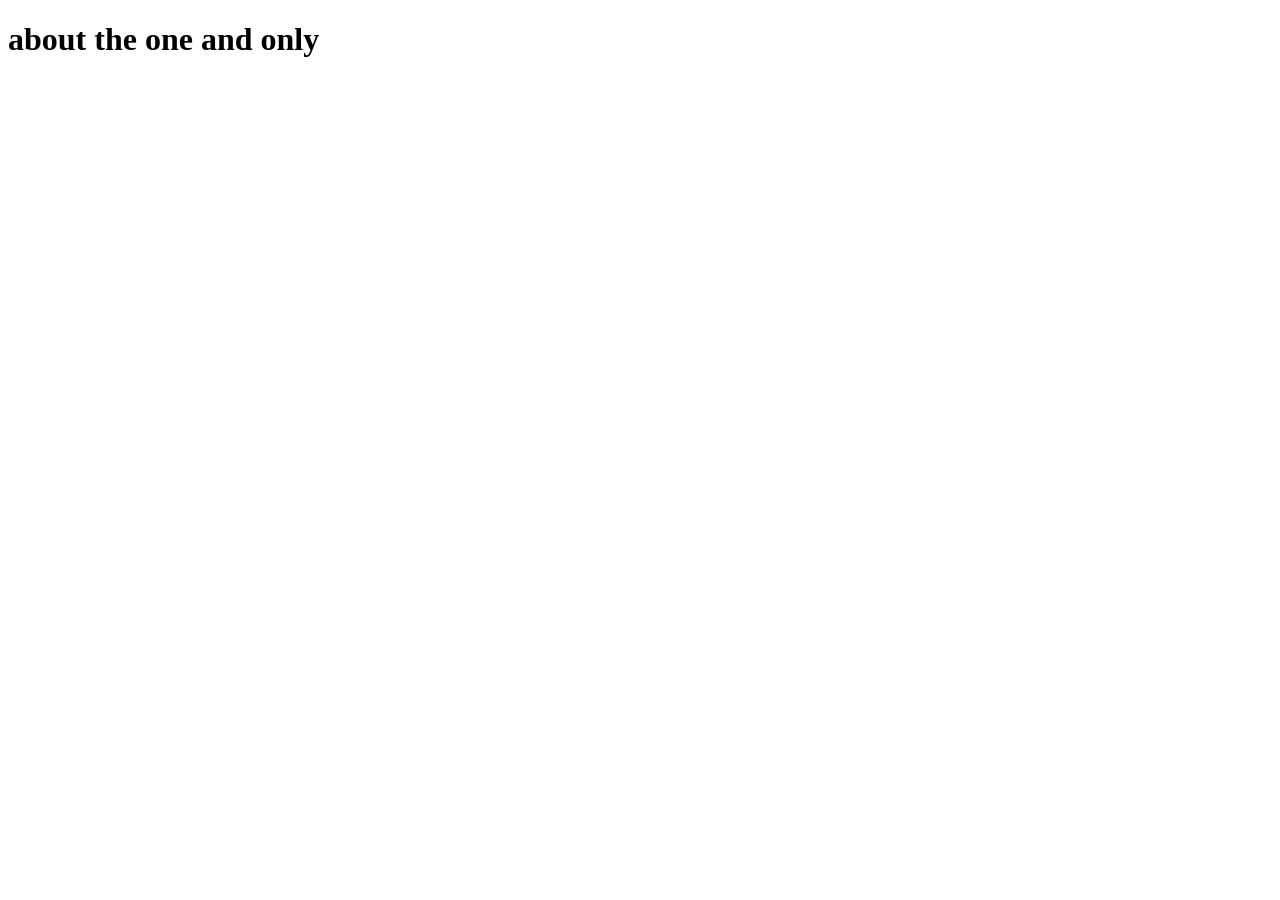
==== pages/about.html @ 90ea68d9 "edited index.html & made about.html" ====
<!DOCTYPE html>
<html lang="en">
<head>
    <meta charset="UTF-8">
    <meta name="viewport" content="width=device-width, initial-scale=1.0">
    <title>About me</title>
</head>
<body>
    <h1>about the one and only</h1>
</body>
</html>
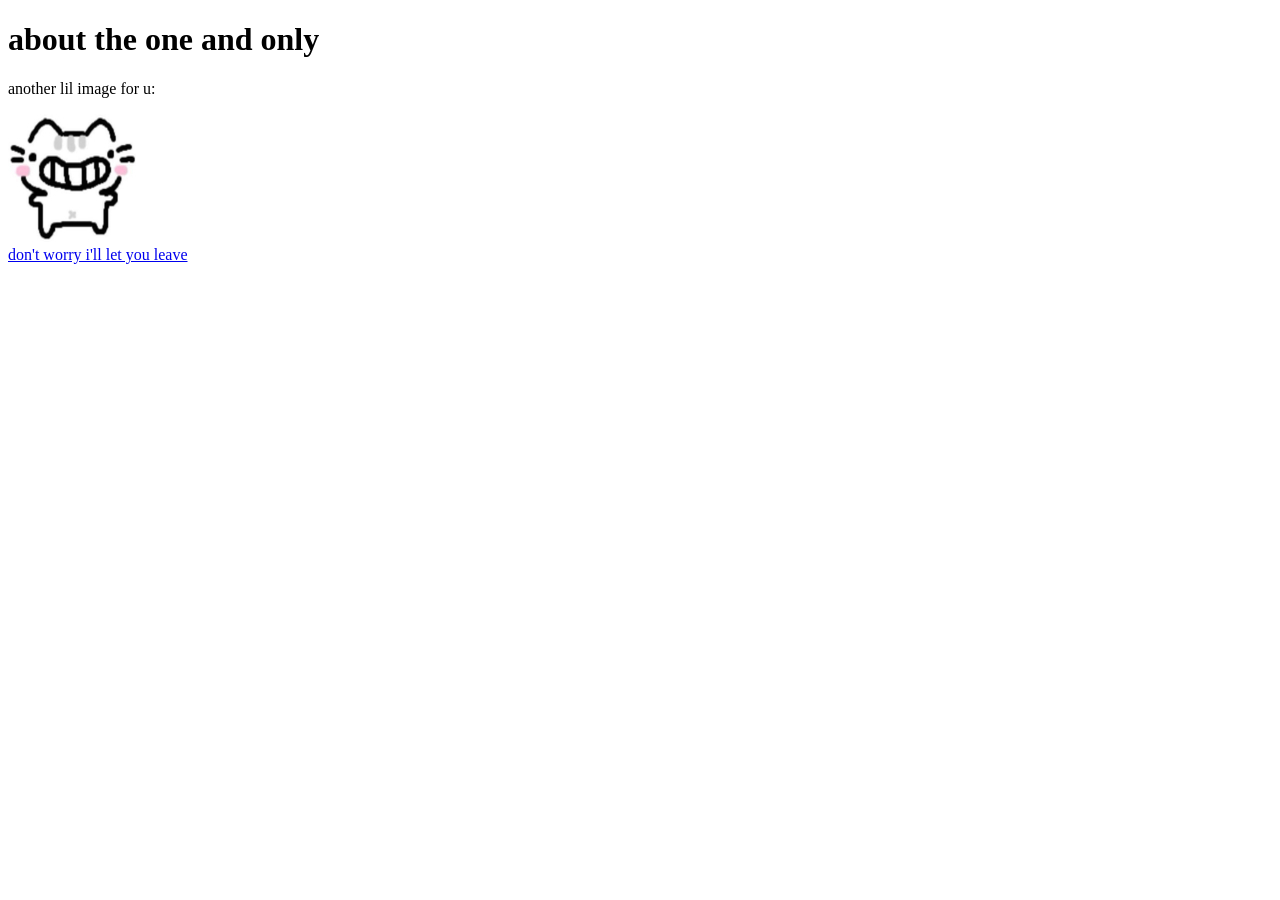
==== commit 1f8086ca: "added images and updated index & about" ====
--- a/pages/about.html
+++ b/pages/about.html
@@ -7,5 +7,9 @@
 </head>
 <body>
     <h1>about the one and only</h1>
+    <p>another lil image for u:</p>
+    <img src="../images/whee_128.png" alt="funny looking cat">
+    <br>
+    <a href="../index.html">don't worry i'll let you leave</a>
 </body>
 </html>
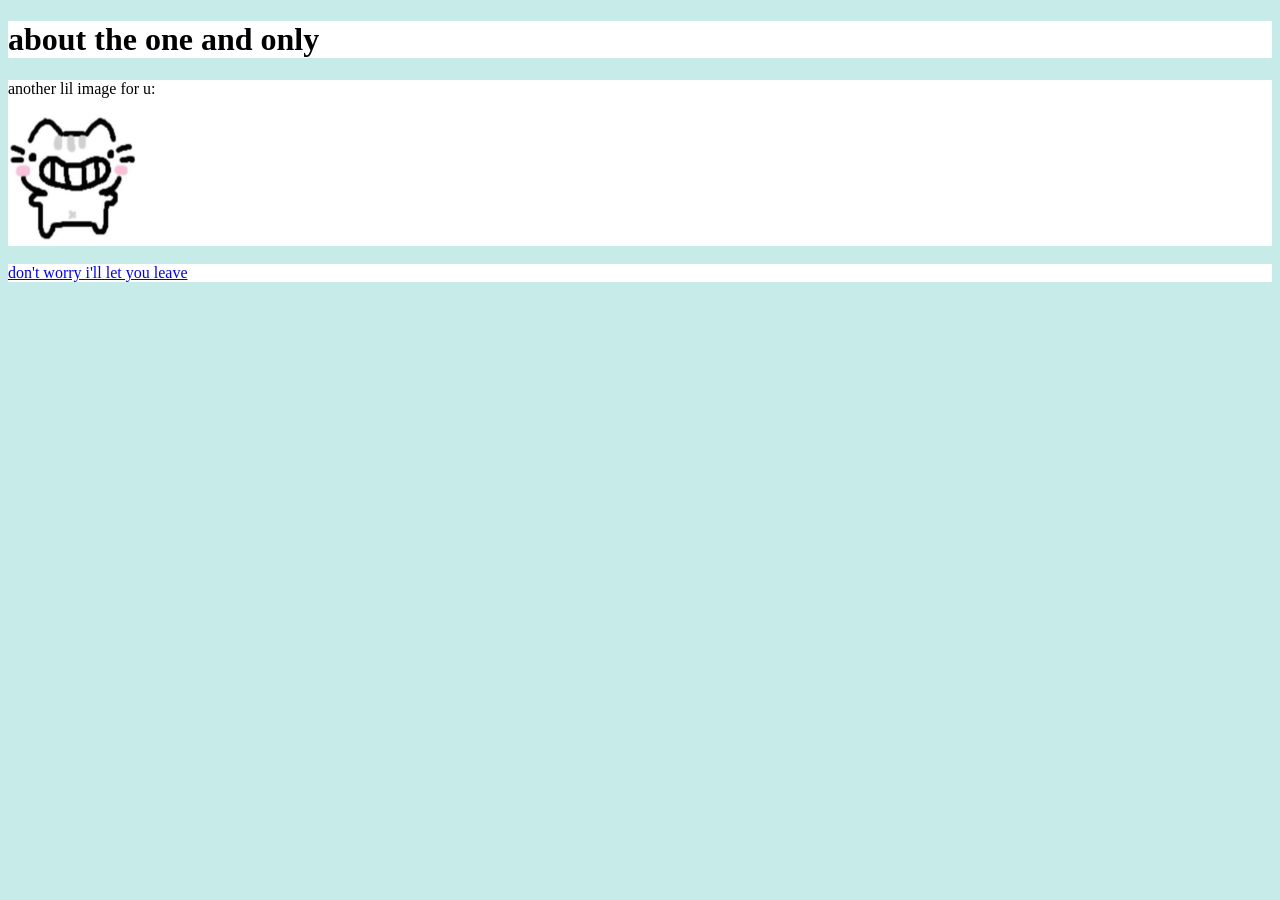
==== commit 5056105f: "Add styles.css and alter html page layout" ====
--- a/pages/about.html
+++ b/pages/about.html
@@ -3,13 +3,18 @@
 <head>
     <meta charset="UTF-8">
     <meta name="viewport" content="width=device-width, initial-scale=1.0">
+    <link rel="stylesheet" href="../styles.css">
     <title>About me</title>
 </head>
 <body>
     <h1>about the one and only</h1>
-    <p>another lil image for u:</p>
-    <img src="../images/whee_128.png" alt="funny looking cat">
+    <div class="body-text">
+        <p>another lil image for u:</p>
+        <img src=".././images/whee_128.png" alt="funny looking cat">
+    </div>
     <br>
-    <a href="../index.html">don't worry i'll let you leave</a>
+    <div class="body-text">
+        <a href=".././index.html">don't worry i'll let you leave</a>
+    </div>
 </body>
 </html>
--- a/styles.css
+++ b/styles.css
@@ -0,0 +1,13 @@
+body {
+    background-color: #c7ebe9;
+}
+
+h1, .body-text {
+    background-color: white;
+}
+
+#wallpaper {
+    height: auto;
+    width: 198px;
+}
+
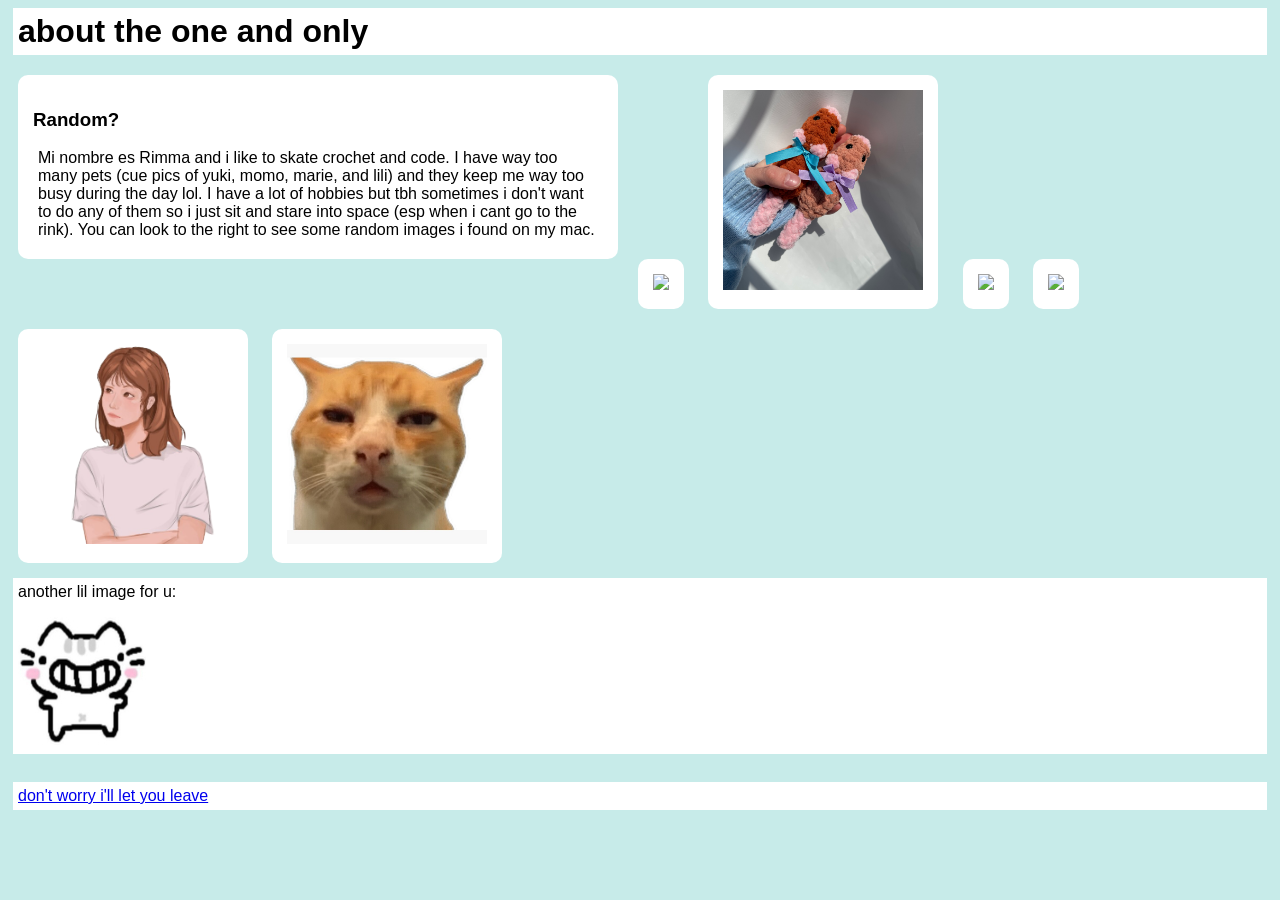
==== commit d474e05b: "Work on gallery in about, make banner" ====
--- a/pages/about.html
+++ b/pages/about.html
@@ -8,6 +8,28 @@
 </head>
 <body>
     <h1>about the one and only</h1>
+    <div id="about-section">
+        <div class="left">
+            <div class="square big">
+                <h3>Random?</h3>
+                <p>Mi nombre es Rimma and i like to skate crochet and code. I have way
+                    too many pets (cue pics of yuki, momo, marie, and lili) and they
+                    keep me way too busy during the day lol. I have a lot of hobbies
+                    but tbh sometimes i don't want to do any of them so i just sit and 
+                    stare into space (esp when i cant go to the rink). You can look to 
+                    the right to see some random images i found on my mac.
+                </p>
+            </div>
+        </div>
+        <div class="pics">
+            <div class="square"><img src=".././images/IMG_6210.png"></div>
+            <div class="square"><img src=".././images/IMG_2307 2.jpg"></div>
+            <div class="square"><img src=".././images/IMG_3761.png"></div>
+            <div class="square"><img src=".././images/IMG_3751.png"></div>
+            <div class="square"><img src=".././images/cbai_thumbgirl-removebg_GOOD-removebg-preview.png"></div>
+            <div class="square"><img src=".././images/flat,750x,075,f-pad,750x1000,f8f8f8.jpg"></div>
+        </div>
+    </div>
     <div class="body-text">
         <p>another lil image for u:</p>
         <img src=".././images/whee_128.png" alt="funny looking cat">
--- a/styles.css
+++ b/styles.css
@@ -1,13 +1,124 @@
+* {
+    /* margin: 0px;
+    padding: 0px; */
+    box-sizing: border-box;
+}
 body {
     background-color: #c7ebe9;
+    font-family: "Trebuchet MS", Arial, sans-serif;
+    
 }
 
 h1, .body-text {
     background-color: white;
+    padding: 5px;
+    margin: 5px;
 }
+
+h1 {
+    margin-bottom: 10px;
+}
+
+
+p {
+    margin-top: 0;
+}
+
+.square {
+    /* display: inline-block; */
+    flex: auto;
+    margin: 10px;
+    background-color: white;
+    padding: 15px;
+    max-width: 150px;
+    margin-top: 10px;
+    border-radius: 10px;
+}
+
+.square p {
+    margin-top: 5px;
+}
+
 
 #wallpaper {
     height: auto;
     width: 198px;
 }
 
+.projects-container
+{
+    display: flex;
+}
+
+header {
+    display: flex;
+    gap: 5px;
+}
+.shape {
+    flex: 0;
+}
+
+.rect.dark {
+    background-color: rgb(208 210 221);
+}
+.rect {
+    width: 30px;
+    height: 40px;
+    background-color: white;
+    
+    
+}
+
+.triangle {
+    width: 0;
+    height: 0;
+    border-left: 15px solid transparent;
+    border-right: 15px solid transparent;
+    border-top: 15px solid white;
+    
+
+}
+
+.triangle.dark {
+    border-top: 15px solid rgb(208 210 221);
+}
+
+.square.big {
+    /* align-items: center; */
+    /* width: 500px;
+    height: 500px; */
+    min-width: 200px;
+    max-height: 500px;
+    /* flex: 1 1 200px; */
+    max-width: 600px;
+    
+}
+.square.big p {
+    margin: 5px 5px;
+}
+
+#about-section {
+    display: block; 
+    /* max-height: 450px; */
+}
+
+.square img {
+    width: 200px;
+    max-height: 200px;
+    object-fit: cover;
+}
+
+.pics .square {
+    display: inline-block; 
+    
+    max-width: none;
+}
+
+.pics {
+    display: block;
+    
+}
+
+.left {
+    float: left;
+}
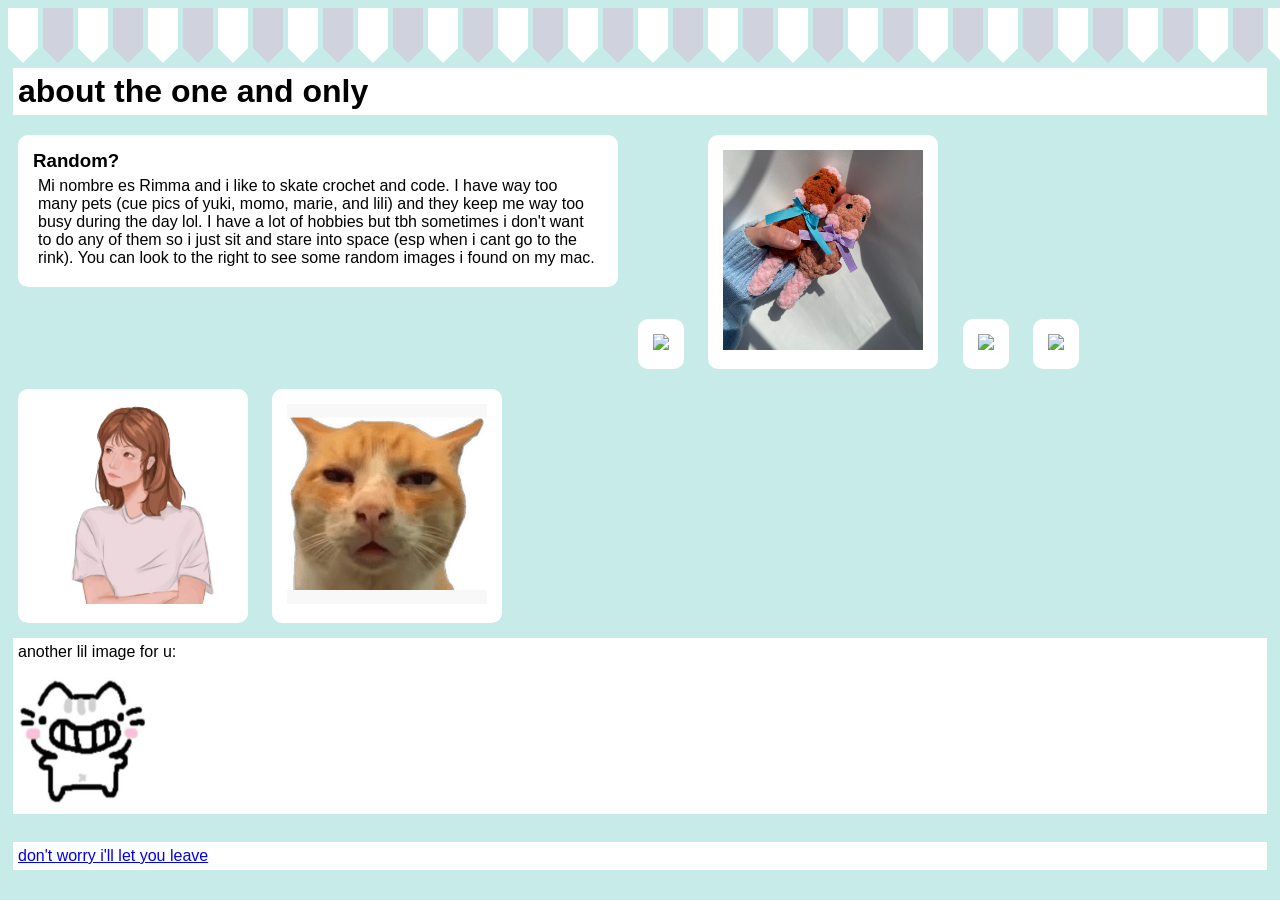
==== commit b57a80ef: "Place banner on all pages with js and create greeting button" ====
--- a/pages/about.html
+++ b/pages/about.html
@@ -4,9 +4,13 @@
     <meta charset="UTF-8">
     <meta name="viewport" content="width=device-width, initial-scale=1.0">
     <link rel="stylesheet" href="../styles.css">
+    <script type="module" src="../script.js" defer></script>
     <title>About me</title>
 </head>
 <body>
+    <header>
+
+    </header>
     <h1>about the one and only</h1>
     <div id="about-section">
         <div class="left">
--- a/styles.css
+++ b/styles.css
@@ -1,3 +1,4 @@
+/*make the banner thingies have a margin. first one makes sense, but the last one always changes so idk*/
 * {
     /* margin: 0px;
     padding: 0px; */
@@ -121,4 +122,48 @@
 
 .left {
     float: left;
-}+}
+
+.both-sides {
+    display: flex;
+    justify-content: flex-start;
+    height: 60vh;
+}
+
+.left-side, .right-side {
+    background: white;
+    padding: 5px;
+    margin: 5px;
+}
+
+.left-side  {
+    max-width: 400px;
+    flex-grow: 1;
+}
+
+.right-side {
+    flex-grow: 2;
+}
+
+.left-side li{
+    list-style-type: circle;
+}
+
+h3 {
+    margin: 0;
+}
+
+#rage-body-p
+{
+    margin-bottom: 0;
+}
+
+.greeting-container
+{
+    margin-top: 10px;
+    display: flex;
+}
+
+#greeting {
+    margin-left: 10px;
+}
